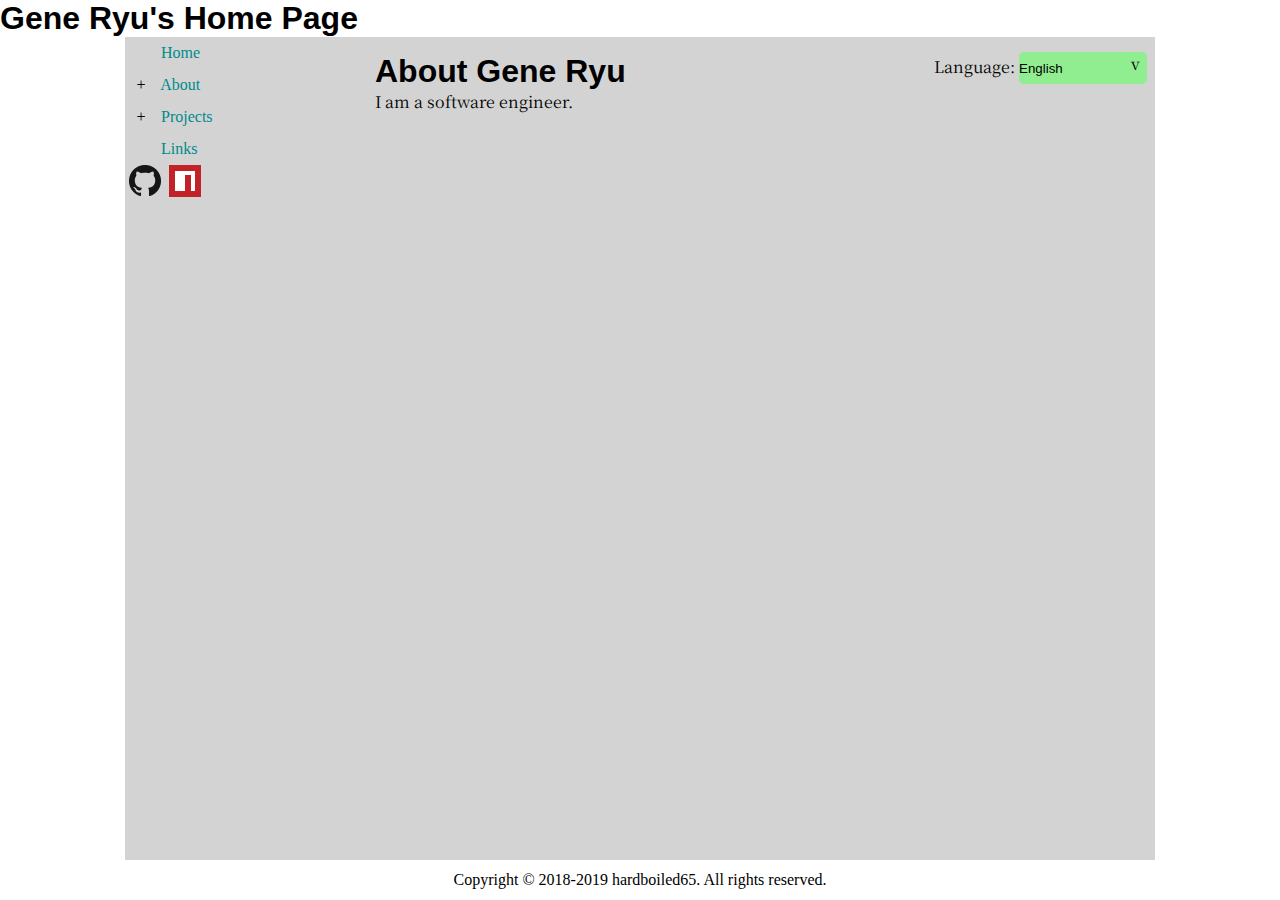
==== about/index.html @ 71acafbc "Add pen name." ====
<!DOCTYPE html>
<html lang=en>
<head>
  <meta charset=utf-8>
  <meta http-equiv=X-UA-Compatible content="IE=edge">
  <meta name=viewport content="width=device-width,initial-scale=1">
  <link rel=icon href=/favicon.ico>
  <link href=/static/style/main.css rel=stylesheet>
  <script src="/static/js/app.js"></script>
  <title>About | Gene Ryu</title>
</head>
<body onload="onLoad()">
  <header>
    <h1>Gene Ryu's Home Page</h1>
  </header>
  <section id="main-section">
    <nav>
    <ul>
      <li>
        <div id="expand-home" class="expand" style="opacity: 0">+</div>
        <a href="/">Home</a>
      </li>
      <li>
        <div id="expand-about" class="expand">+</div>
        <a href="/about">About</a>
        <ul class="sub-list">
          <li><a href="/about">me</a></li>
          <li><a href="/about/resume">résumé</a></li>
        </ul>
      </li>
      <li>
        <div id="expand-projects" class="expand">+</div>
        <a href="/projects">Projects</a>
        <ul class="sub-list">
          <li><a href="/projects#seshat">Seshat</a></li>
          <li><a href="/projects#vuetk">VueTK</a></li>
          <li><a href="/projects#vue-pulley">vue-pulley</a></li>
        </ul>
      </li>
      <li>
        <div id="expand-links" class="expand" style="opacity: 0">+</div>
        <a href="#">Links</a>
        <ul class="links-sub-list" style="display: flex;">
          <li>
            <a href="https://github.com/hardboiled65" title="Github">
              <img src="/static/image/link-icon-github@64x64.png"
                alt="github-icon"
                width="32" height="32">
            </a>
          </li>
          <li>
            <a href="https://www.npmjs.com/~hardboiled65" title="npm">
              <img src="/static/image/link-icon-npm.svg"
                alt="npm-icon"
                width="32" height="32">
            </a>
          </li>
        </ul>
      </li>
    </ul>
  </nav>
    <article id="main-article">
      <header>
        <h2>About Gene Ryu</h2>
        <div class="language">
    <span>Language:</span>
    <select>
      <option value="en">English</option>
      <option value="ko">한국어</option>
      <option value="ja">日本語</option>
    </select>
  </div>
      </header>
      <p>I am a software engineer.</p>
    </article>
  </section>
  <footer>
    <p>Copyright &copy; 2018-2019 hardboiled65. All rights reserved.</p>
  </footer>
  
</body>
</html>
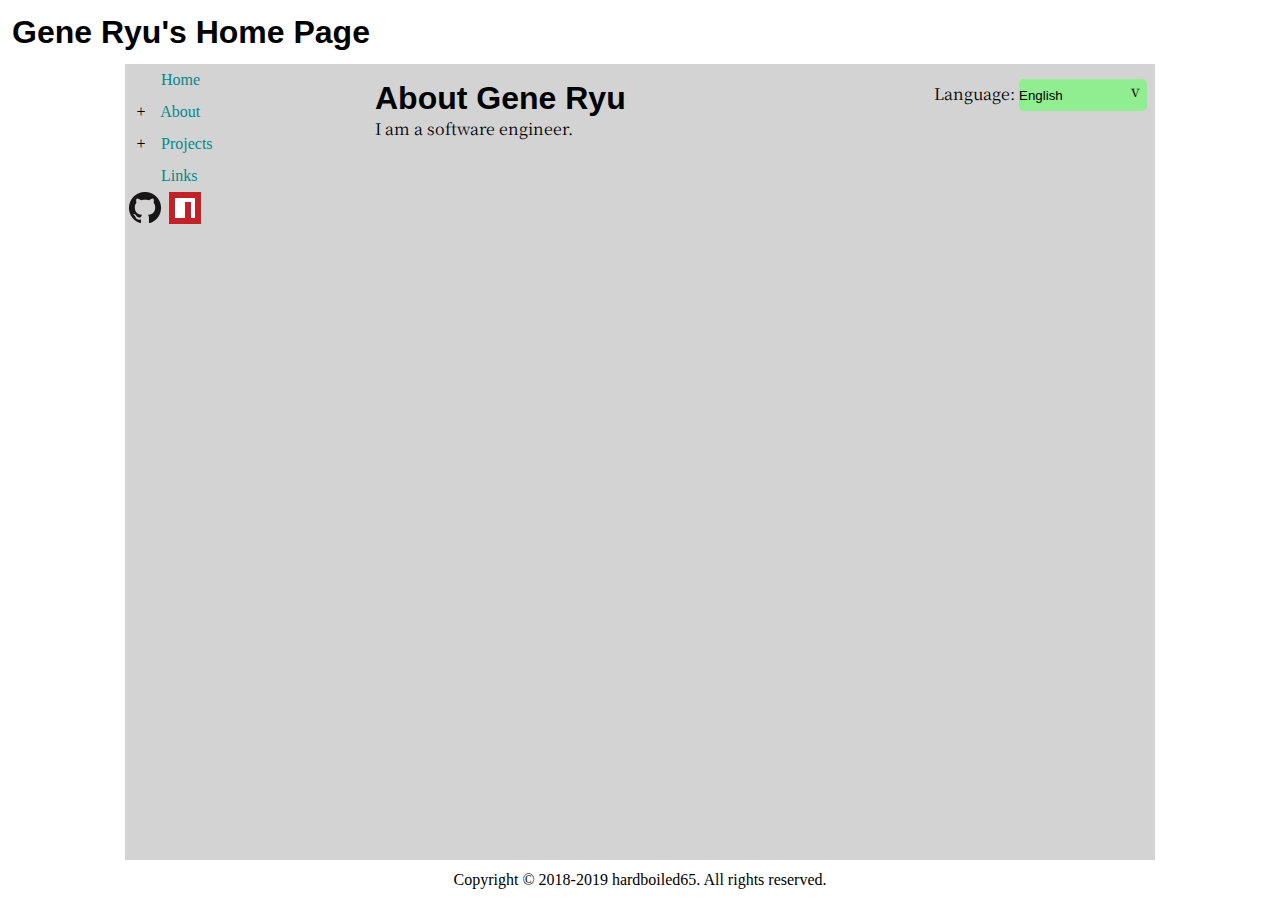
==== commit 6bb05b7b: "Minor style update." ====
--- a/about/index.html
+++ b/about/index.html
@@ -10,7 +10,7 @@
   <title>About | Gene Ryu</title>
 </head>
 <body onload="onLoad()">
-  <header>
+  <header id="main-header">
     <h1>Gene Ryu's Home Page</h1>
   </header>
   <section id="main-section">
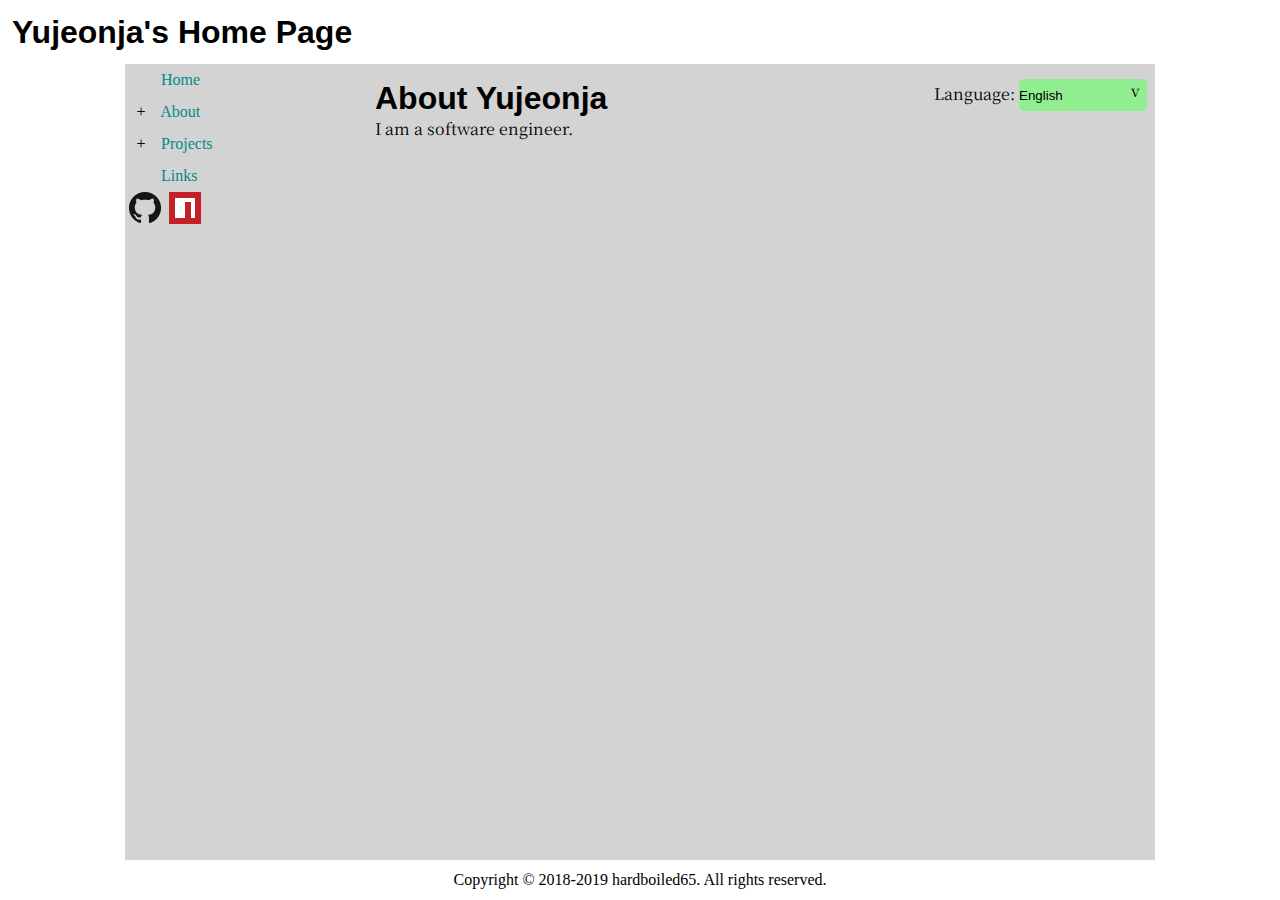
==== commit 1f59253f: "Change to new name." ====
--- a/about/index.html
+++ b/about/index.html
@@ -7,12 +7,15 @@
   <link rel=icon href=/favicon.ico>
   <link href=/static/style/main.css rel=stylesheet>
   <script src="/static/js/app.js"></script>
-  <title>About | Gene Ryu</title>
+  <title>About | Yujeonja</title>
 </head>
 <body onload="onLoad()">
   <header id="main-header">
-    <h1>Gene Ryu's Home Page</h1>
+    <h1 class="l10n" lang="en">Yujeonja's Home Page</h1>
+    <h1 class="l10n" lang="ko">유전자의 홈페이지</h1>
+    <h1 class="l10n" lang="ja">유전자のホームページ</h1>
   </header>
+  
   <section id="main-section">
     <nav>
     <ul>
@@ -61,7 +64,7 @@
   </nav>
     <article id="main-article">
       <header>
-        <h2>About Gene Ryu</h2>
+        <h2>About Yujeonja</h2>
         <div class="language">
     <span>Language:</span>
     <select>
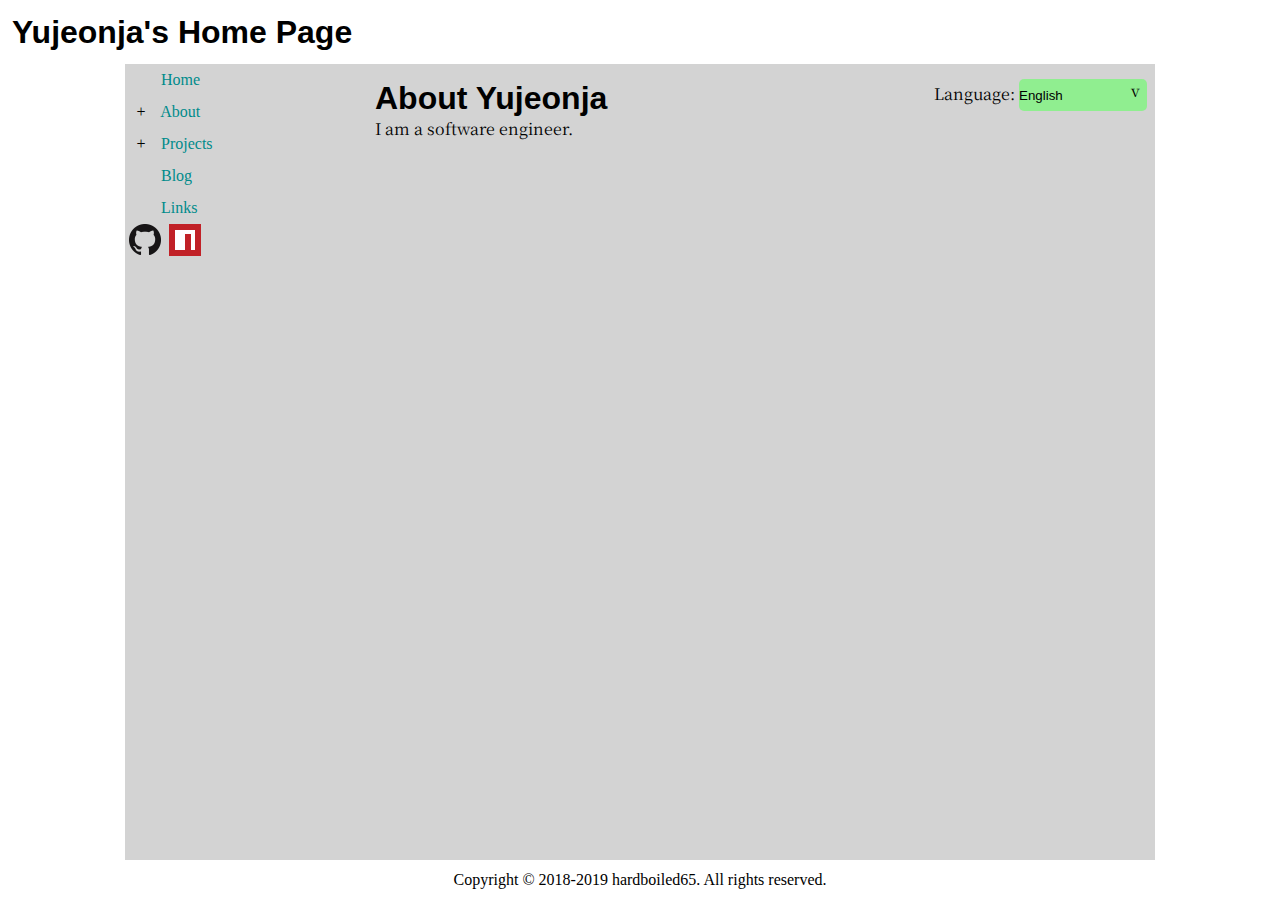
==== commit 21da4420: "Blog link added." ====
--- a/about/index.html
+++ b/about/index.html
@@ -41,6 +41,10 @@
         </ul>
       </li>
       <li>
+        <div id="expand-blog" class="expand" style="opacity: 0">+</div>
+        <a href="/blog">Blog</a>
+      </li>
+      <li>
         <div id="expand-links" class="expand" style="opacity: 0">+</div>
         <a href="#">Links</a>
         <ul class="links-sub-list" style="display: flex;">
@@ -62,6 +66,7 @@
       </li>
     </ul>
   </nav>
+  
     <article id="main-article">
       <header>
         <h2>About Yujeonja</h2>
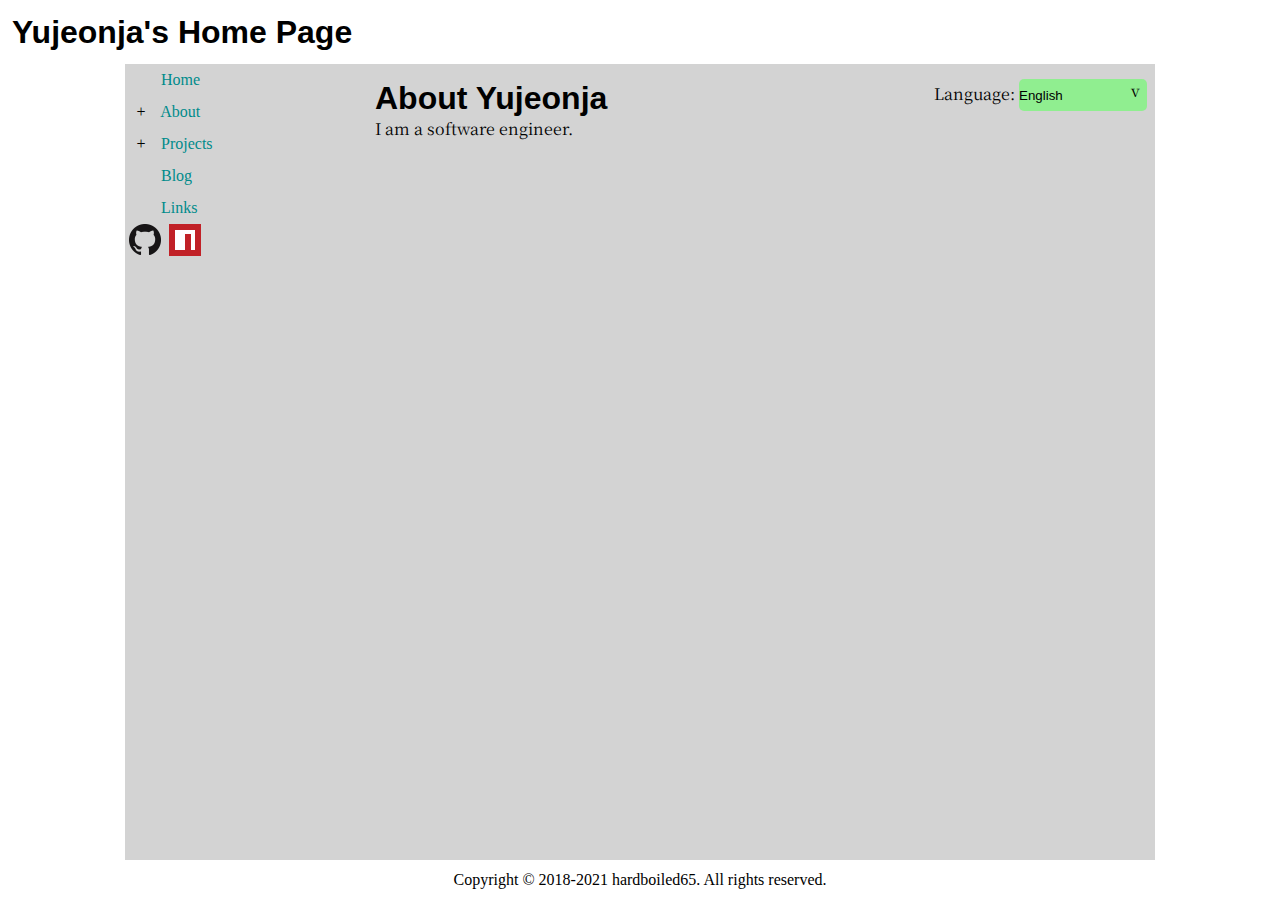
==== commit 31f9ea24: "Update copyright date." ====
--- a/about/index.html
+++ b/about/index.html
@@ -83,7 +83,7 @@
     </article>
   </section>
   <footer>
-    <p>Copyright &copy; 2018-2019 hardboiled65. All rights reserved.</p>
+    <p>Copyright &copy; 2018-2021 hardboiled65. All rights reserved.</p>
   </footer>
   
 </body>
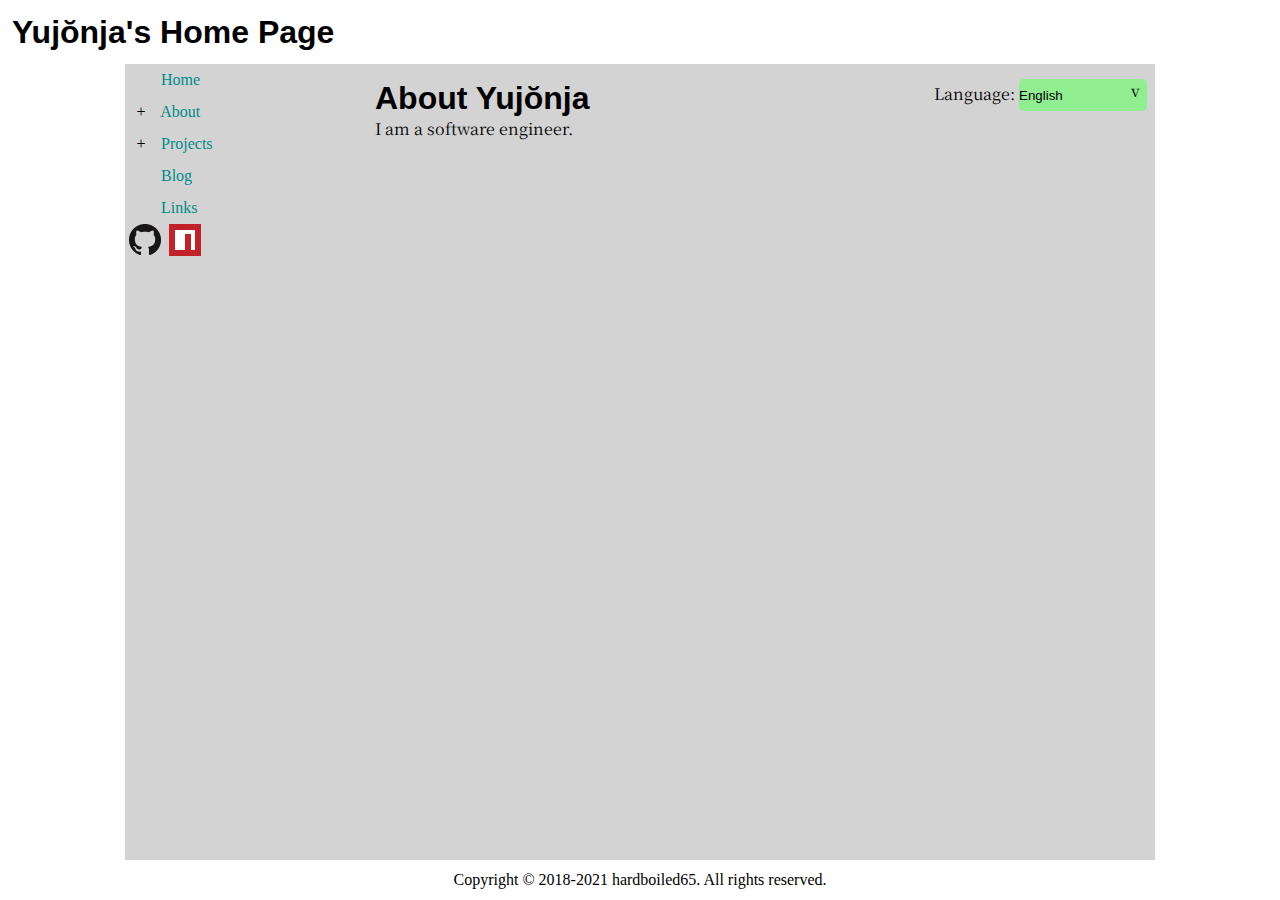
==== commit cfbf22f2: "Change name spells." ====
--- a/about/index.html
+++ b/about/index.html
@@ -7,13 +7,13 @@
   <link rel=icon href=/favicon.ico>
   <link href=/static/style/main.css rel=stylesheet>
   <script src="/static/js/app.js"></script>
-  <title>About | Yujeonja</title>
+  <title>About | Yujŏnja</title>
 </head>
 <body onload="onLoad()">
   <header id="main-header">
-    <h1 class="l10n" lang="en">Yujeonja's Home Page</h1>
+    <h1 class="l10n" lang="en">Yujŏnja's Home Page</h1>
     <h1 class="l10n" lang="ko">유전자의 홈페이지</h1>
-    <h1 class="l10n" lang="ja">유전자のホームページ</h1>
+    <h1 class="l10n" lang="ja">いでんしのホームページ</h1>
   </header>
   
   <section id="main-section">
@@ -69,7 +69,7 @@
   
     <article id="main-article">
       <header>
-        <h2>About Yujeonja</h2>
+        <h2>About Yujŏnja</h2>
         <div class="language">
     <span>Language:</span>
     <select>
